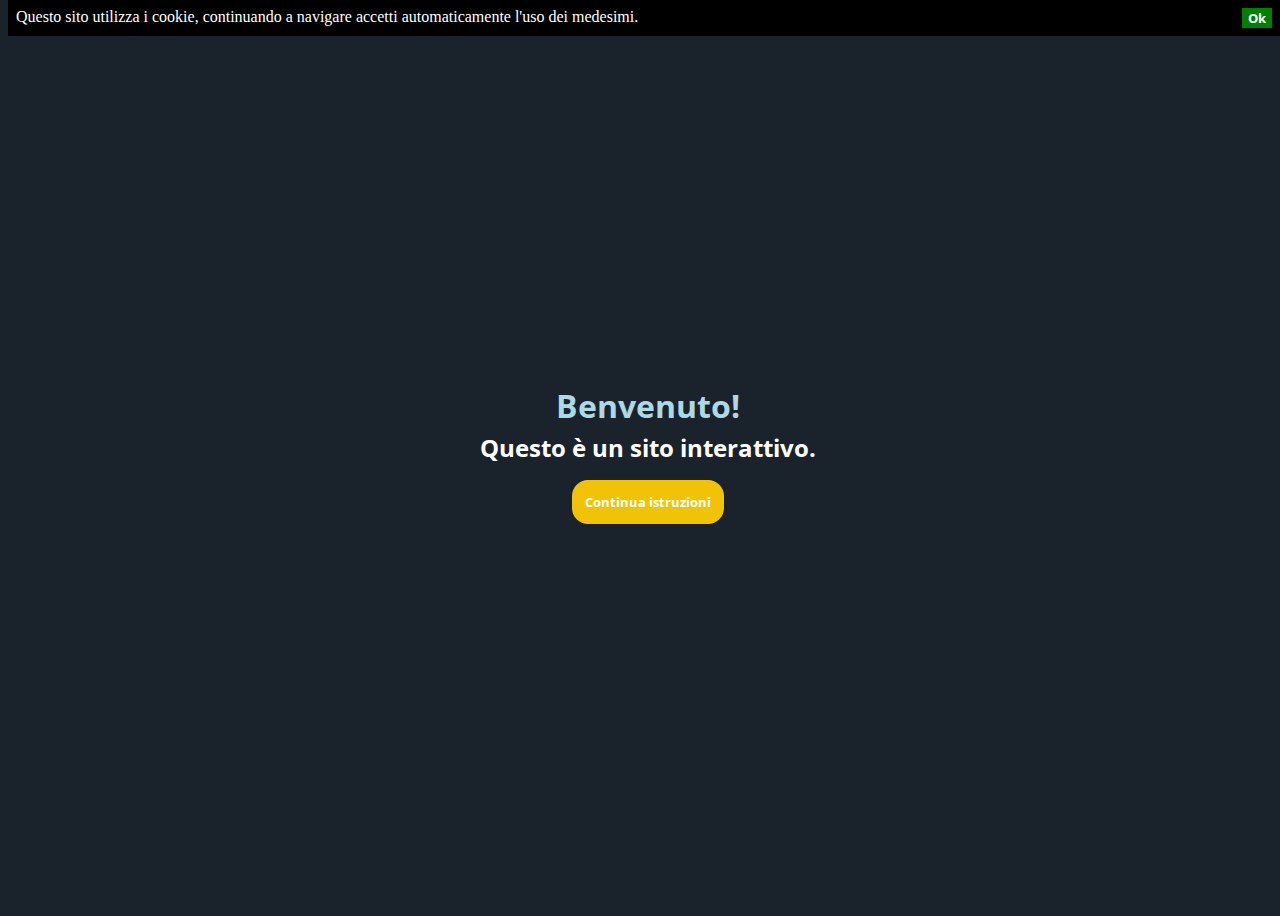
==== stories.html @ dcffe556 "Aggiunta visualizzazione storie funzionante + carosello storie + auto-accettazione cookie; spostati " ====
<!DOCTYPE html>
<html lang="it">
<head>
    <meta charset="UTF-8">
    <meta name="viewport" content="width=device-width, initial-scale=1.0">
    <script src="libs/jquery-3.7.1.min.js"></script>
    <script src="libs/jquery-ui.js"></script>
    <link rel="stylesheet" href="libs/jquery-ui.css">
    <script src="libs/js.cookie.3.0.5.min.js"></script>
    <script src="scripts/stories.js"></script>
    <script src="scripts/redirect-no-intro.js"></script>
    <link rel="stylesheet" href="styles/root.css">
    <link rel="stylesheet" href="styles/stories.css">
    <title>Le storie</title>
</head>
<body>
    <div class="container column" id="main__container">
        <a class="text primary" href="/">Torna indietro</a>
        <span class="text big">
            Le storie di <span class="red bold">violenza</span>
        </span>
        <div class="container row" id="main__carousel">
            <div class="container column card" id="card__template" style="display: none;">
                <span class="text medium primary bold card-subtitle">Fonte: TriplaDifesa</span>
                <span class="card-heading">La storia di Marco</span>
                <img src="https://www.doppiadifesa.it/wp-content/uploads/2018/05/storie.jpg" class="card-image shadow">
                <a class="button button-secondary">
                    Leggi
                </a>
            </div>
        </div>
        <div class="container row" id="scroll__actions__container">
            <button id="back__scroll">
                Indietro
            </button>
            <button id="forward__scroll">
                Avanti
            </button>
        </div>
    </div>
</body>
</html>
---- styles/root.css ----
@import url('https://fonts.googleapis.com/css2?family=Open+Sans:ital,wght@0,300..800;1,300..800&display=swap');

:root {
    --background:#1a222b;
    --primary-font: "Open Sans", sans-serif;
    --primary: #5cbd60;
    --secondary: #f1c308;
    --third: #020d24;
}

body {
    background-color: var(--background);
    overflow: hidden;
    overflow-y: scroll;
    height: 100vh;
    width: 100vw;   

    scrollbar-width: 0;
    -ms-overflow-style: none;
}

body::-webkit-scrollbar {
    display: none;
}

h1,h2,h3,h4,h5,h6,p {
    margin: 0;
    max-width: 95vw;
    margin-top: 0.5rem;
}

md-block {
    font-family: var(--primary-font);
    color: white;
}

.shadow {
    box-shadow: 0 4px 8px 0 rgba(0, 0, 0, 0.2), 0 6px 20px 0 rgba(0, 0, 0, 0.19);;
}

.card {
    box-sizing: border-box;
    padding: 0.75rem;
    background-color: white;
    color: black;
    display: flex;
    flex-direction: column;
    border-radius: 0.5rem;
    width: fit-content;
    min-width: fit-content;
}

.card-image {
    width: 30vw;
    border-radius: 0.5rem;
}

.card-heading {
    font-family: var(--primary-font);
    color: black;
    margin-bottom: 1rem;
    font-weight: bold;
    text-decoration: underline;
    font-size: large
}

.button {
    font-family: var(--primary-font);
    box-sizing: border;
    padding: 0.8rem;
    margin: 0.5rem;
    cursor: grab;
    border-radius: 1rem;
    border: none;
    font-weight: bold;
    outline: none;
    transition: all, 500ms;
}

.button:active {
    cursor: grabbing;
    padding: 0.75rem
}

.icon {
    color: var(--primary);
    width: 2rem;
    margin: 1rem;
}

.button-primary {
    background-color: var(--primary);
    color: white
}

.button-secondary {
    background-color: var(--secondary);
    color: white
}

/* Utility */

a {
    text-decoration: underline;
    color: var(--primary)
}

svg {
    width: 3rem;
}

.soft-hidden {
    display: none;
}

.bg-primary {
    background-color: var(--primary) !important
}

.center {
    justify-content: center;
    align-items: center;
}

.disabled {
    background-color: gray !important;
}

ul {
    list-style-type: none;
    margin: 0;
    padding: 0;
}

ul:first-child {
    margin-top: 0.15rem !important;
}

li {
    margin-top: 0.25rem;
}

.fills {
    width: 100%;
    height: 100%;
}

.screen {
    width: 100vw;
    height: 100vh;
}

.bg-secondary {
    background-color: var(--secondary) !important
}

.primary {
    color: var(--primary) !important
}

.red {
    color: red
}

.third {
    color: var(--third) !important
}

.bg-dimmed {
    background-color: rgba(0, 0, 0, 0.5);
}

.padding-all {
    padding: 1.5rem;
}

.margin-all {
    margin: 1.5rem;
}

.stroke {
    -webkit-text-stroke-width: 0.1rem;
    -webkit-text-stroke-color: black;
}

img {
    max-width: 100%;
    object-fit: cover;
}

.absolute {
    position: absolute;
}

.italic {
    font-style: italic;
}

.margin-top-classic {
    margin-top: 1rem;
}

.no-wrap {
    text-wrap: nowrap;
}

.secondary {
    color: var(--secondary) !important
}

.text {
    font-family: var(--primary-font);
    color: white 
}

.bold {
    font-weight: bold;
}

.black {
    color: black
}

.big {
    font-size: x-large;
}

.underline {
    text-decoration: underline;
}

.bigger {
    font-size: xx-large;
}

.medium {
    font-size: medium;
}

.wavy {
    text-decoration: wavy;
}

.container {
    display: flex;
}

.text-center  {
    text-align: center;
}

.row {
    flex-direction: row;
}

.column {
    flex-direction: column;
}

.text-glow {
    -webkit-animation: glow 1s ease-in-out infinite alternate;
    -moz-animation: glow 1s ease-in-out infinite alternate;
    animation: glow 1s ease-in-out infinite alternate;
  }
  
  @-webkit-keyframes glow {
    from {
      text-shadow: 0 0 0 currentColor, 0 0 0 currentColor, 0 0 0 currentColor, 0 0 0 currentColor, 0 0 0 currentColor, 0 0 0 currentColor, 0 0 0 currentColor;
    }
    to {
        text-shadow: 0 0 0.1rem #fff, 0 0 0.75rem rgba(255, 255, 255, 0.9), 0 0 0.1rem currentColor, 0 0 0.1rem currentColor, 0 0 0.1rem currentColor, 0 0 0.1rem currentColor, 0 0 0.1rem currentColor;
    }
}
---- styles/stories.css ----
#main__container {
    padding: 1rem;
}

#main__carousel {
    margin-top: 1rem;
    max-width: 95vw;
    overflow-x: scroll;
    gap: 1rem;

    -ms-overflow-style: none;
    scrollbar-width: 0;
}

#main__carousel::-webkit-scrollbar {
    display: none;
}

#scroll__actions__container {
    margin-top: 1rem;
    max-width: 95vw;
}

#scroll__actions__container>button {
    color: black;
    text-decoration: none;
    font-family: var(--primary-font);
    font-weight: bold;
    box-sizing: border-box;
    background-color: white;
    padding: 0.5rem;
    border-radius: 0.5rem;
    cursor: grab;
}

#scroll__actions__container>button:active {
    cursor: grabbing;
}

#scroll__actions__container>button:last-child {
    margin-left: auto;
}

.button {
    margin: 0;
    margin-block-start: 1rem;
}
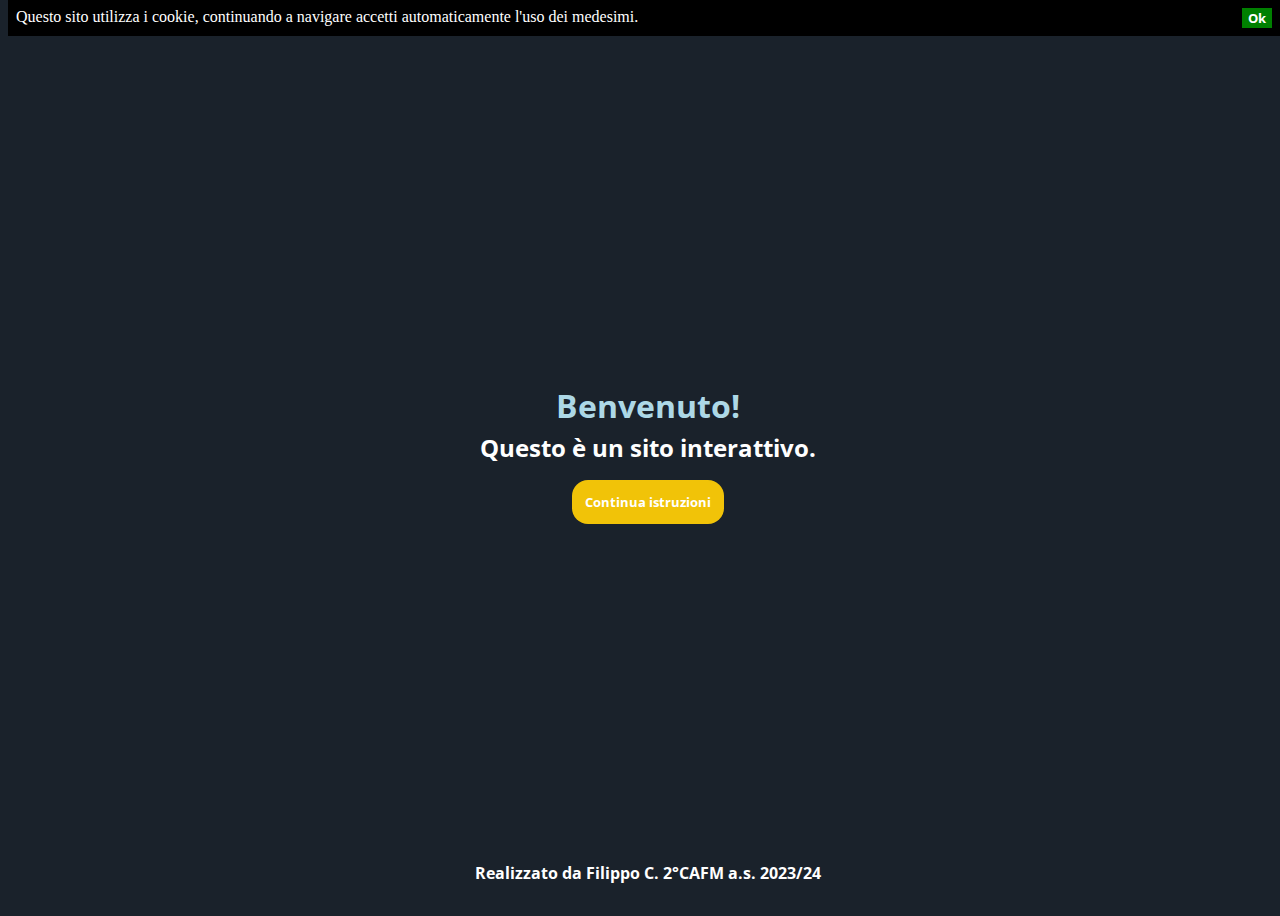
==== commit 6ed67e41: "Aggiunti percorsi interattivi; crediti infondo alla pagina; scariacato pack ufficiale jquery-ui; fin" ====
--- a/stories.html
+++ b/stories.html
@@ -7,15 +7,15 @@
     <script src="libs/jquery-ui.js"></script>
     <link rel="stylesheet" href="libs/jquery-ui.css">
     <script src="libs/js.cookie.3.0.5.min.js"></script>
+    <script src="scripts/redirect-no-intro.js"></script>
     <script src="scripts/stories.js"></script>
-    <script src="scripts/redirect-no-intro.js"></script>
     <link rel="stylesheet" href="styles/root.css">
     <link rel="stylesheet" href="styles/stories.css">
     <title>Le storie</title>
 </head>
 <body>
     <div class="container column" id="main__container">
-        <a class="text primary" href="/">Torna indietro</a>
+        <a class="text primary" href="./index.html">Torna indietro</a>
         <span class="text big">
             Le storie di <span class="red bold">violenza</span>
         </span>
@@ -38,5 +38,26 @@
             </button>
         </div>
     </div>
+    <div id="secondary__container" class="container column">
+        <span class="text bigger bold">Percorsi interattivi</span>
+        <div class="container row" style="align-items: center; gap: 0.5rem; padding-bottom: 1rem;">
+            <svg style="width: 2rem" class="text" xmlns="http://www.w3.org/2000/svg" fill="none" viewBox="0 0 24 24" stroke-width="1.5" stroke="currentColor">
+                <path stroke-linecap="round" stroke-linejoin="round" d="m21 21-5.197-5.197m0 0A7.5 7.5 0 1 0 5.196 5.196a7.5 7.5 0 0 0 10.607 10.607Z" />
+            </svg>              
+            <input placeholder="Cerca qui" type="text" id="search__course">
+        </div>
+        <div class="container column" id="courses__container" style="gap: 1rem">
+            <div class="card" style="gap: 0; display: none;" id="course__template">
+                <span class="card-heading" style="margin-bottom: 0.15rem;">Nome percorso</span>
+                <span class="text secondary card-subtitle">Descrizione percorso</span>
+                <button class="button button-primary" style="margin-top: 0.5rem;">
+                    Avvia
+                </button>
+            </div>
+        </div>
+    </div>
+    <footer class="text bold" style="padding-left: 1rem; padding-bottom: 1rem;">
+        Realizzato da Filippo C. 2°CAFM a.s. 2023/24
+    </footer> 
 </body>
 </html>--- a/styles/root.css
+++ b/styles/root.css
@@ -52,6 +52,7 @@
 
 .card-image {
     width: 30vw;
+    height: 100%;
     border-radius: 0.5rem;
 }
 
@@ -99,6 +100,13 @@
 }
 
 /* Utility */
+
+input[type=text] {
+    box-sizing: border-box;
+    padding: 0.5rem;
+    max-width: 50%;
+    border-radius: 0.5rem;
+}
 
 a {
     text-decoration: underline;
--- a/styles/stories.css
+++ b/styles/stories.css
@@ -1,3 +1,7 @@
+body {
+    overflow-y: scroll;
+}
+
 #main__container {
     padding: 1rem;
 }
@@ -41,6 +45,12 @@
     margin-left: auto;
 }
 
+#secondary__container {
+    padding: 1rem;
+    max-width: 95vw;
+    gap: 0.5rem;
+}
+
 .button {
     margin: 0;
     margin-block-start: 1rem;
